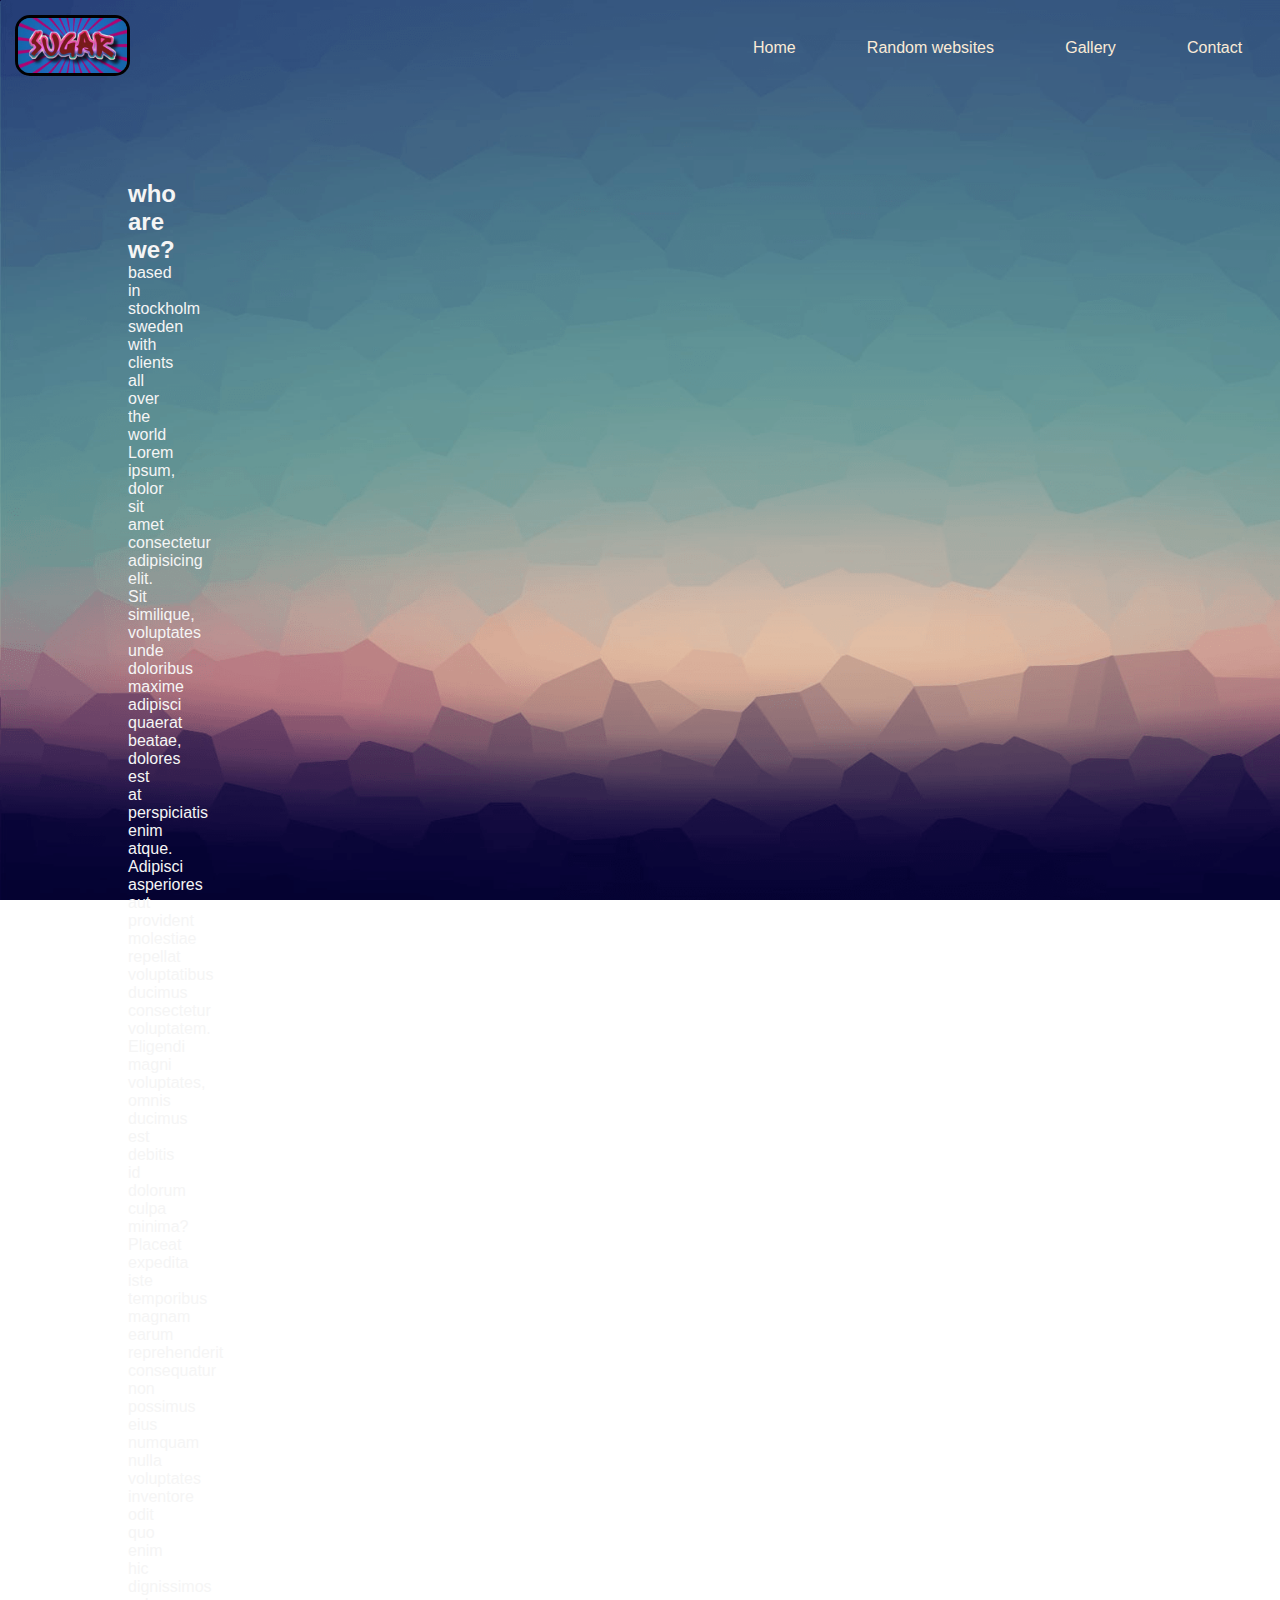
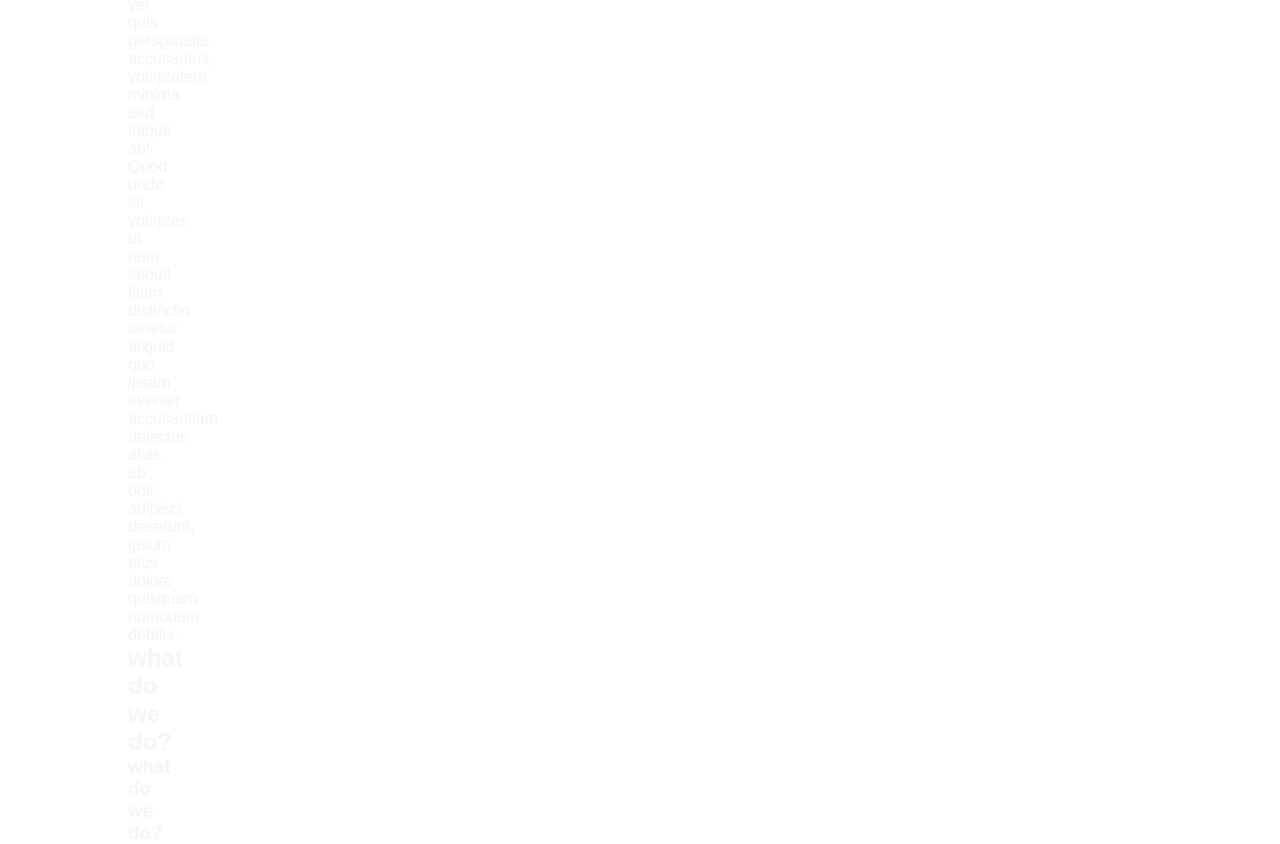
==== contact.html @ 2f916df9 "added contact and gallery and removed about" ====
<!DOCTYPE html>
<html lang="en">
  <head>
    <meta charset="UTF-8" />
    <meta name="viewport" content="width=device-width, initial-scale=1.0" />
    <link rel="stylesheet" href="Header.css" />
    <link rel="stylesheet" href="main.css" />
    <link rel="stylesheet" href="contact.css" />
    <link rel="icon" href="nedladdning.jpg" />
    <title>OverTheGardenWall</title>
  </head>
  <body class="body2">
    <header>
      <nav>
        <div class="logo" title="SUGAR COMPANY">
          <img src="logo.jpg" alt="logo för Sugar" />
        </div>

        <ul class="Menu">
          <li class="dropdown">
            <a class="dropdown-link" href="contact.html">Contact</a>
            <ul class="dropdown-content">
              <li class="top-link">
                <a class="link" href="#about">who are we?</a>
              </li>
              <li>
                <a class="link" href="#contact-us">were can you find us</a>
              </li>
              <li class="bottom-link">
                <a class="link" href="#what-we-do">what do we do</a>
              </li>
            </ul>
          </li>

          <li class="dropdown">
            <a class="dropdown-link" href="gallery.html">Gallery</a>
            <ul class="dropdown-content">
              <li class="top-link">
                <a class="link" href="https://quickdraw.withgoogle.com/"
                  >song lyrics</a
                >
              </li>
              <li><a class="link" href="whassup">nothing</a></li>
              <li class="bottom-link">
                <a class="link" href="dance">pictures</a>
              </li>
            </ul>
          </li>
          <li class="dropdown">
            <a class="dropdown-link" href="#">Random websites</a>
            <ul class="dropdown-content">
              <li class="top-link">
                <a class="link" href="https://quickdraw.withgoogle.com/"
                  >let's draw!</a
                >
              </li>
              <li>
                <a class="link" href="https://theuselessweb.com/"
                  >useless websites</a
                >
              </li>
              <li>
                <a class="link" href="https://www.mapcrunch.com/">travel</a>
              </li>
            </ul>
          </li>

          <li class="dropdown">
            <a class="dropdown-link" href="Main.html">Home</a>
          </li>
        </ul>
      </nav>
    </header>
    <article>
      <h2 id="about" >who are we?</h2>
      <p>
        based in stockholm sweden with clients all over the world Lorem ipsum,
        dolor sit amet consectetur adipisicing elit. Sit similique, voluptates
        unde doloribus maxime adipisci quaerat beatae, dolores est at
        perspiciatis enim atque. Adipisci asperiores aut provident molestiae
        repellat voluptatibus ducimus consectetur voluptatem. Eligendi magni
        voluptates, omnis ducimus est debitis id dolorum culpa minima? Placeat
        expedita iste temporibus magnam earum reprehenderit consequatur non
        possimus eius numquam nulla voluptates inventore odit quo enim hic
        dignissimos vel quis perspiciatis, accusamus, voluptatem minima sed
        itaque ab! Quod unde sit voluptas ut nam sequi! Illum distinctio tenetur
        aliquid quo ipsam eveniet accusantium delectus alias ab odit adipisci
        deserunt, ipsum eius dolore quisquam numquam debitis.
      </p>
      <h2 id="contact-us">what do we do?</h2>
      <h3 id="what-we-do">what do we do?</h3>
    </article>
  </body>
</html>
---- Header.css ----
* {
  margin: 0px;
  padding: 0px;
  list-style-type: none;
  text-decoration: none;
  font-family: sans-serif;
}
body {
  background-repeat: no-repeat;
  background-attachment: fixed;
  background-size: cover;
}

.body1 {
  background-image: linear-gradient(rgba(0, 0, 0, 0.5), rgba(0, 0, 0, 0.5)),
    url("main.jpg");
}
.body2 {
  background-image: url("contact-image.png");
}
.body3{
  background-color: #00DBDE;
  background-image: linear-gradient(90deg, #00DBDE 0%, #FC00FF 100%);
  ;
}

header {
  padding: 15px;
  background-color: transparent;
}

nav {
  display: inline-flex;
  width: 100%;
  align-items: center;
  flex-direction: row-reverse;
  justify-content: space-between;
}

nav .Menu {
  order: 0;
  display: inline-flex;
  width: 100%;
  justify-content: flex-start;
  flex-direction: row-reverse;
  margin-right: 1vw;
}

nav .dropdown-content li {
  color: antiquewhite;
  text-align: center, center;
  background-color: tomato;
  border: 0.1px solid cadetblue;
}

.top-link {
  border-top-left-radius: 5px;
  border-top-right-radius: 5px;
}

.bottom-link {
  border-bottom-left-radius: 5px;
  border-bottom-right-radius: 5px;
}

.dropdown-link {
  color: antiquewhite;
}

nav .dropdown :focus{
  text-decoration-line: underline;
}
nav .dropdown:hover{
  background-color: crimson;
}

.dropdown {
  position: relative;
  display: inline;
  border-top-left-radius: 5px;
  border-top-right-radius: 5px;
  font-weight: 100;
  text-align: center;
  padding: 10px;
  margin-left: 4vw;
}

.dropdown-content {
  position: absolute;
  display: block;
  z-index: -1;
  border-radius: 5px;
  visibility: hidden;
  opacity: 0;
  transition: 1s;
  left: -25%;
  top: 100%;
  width: 150%;
  transform: translateY(-1rem);
  transition: all 0.3s ease-in-out 0s, visibility 0s linear 0.2s,
    z-index 0s linear 0.01s;
}

.dropdown:hover .dropdown-content {
  visibility: visible; /* shows sub-menu */
  opacity: 1;
  z-index: 1;
  transform: translateY(0%);
  transition-delay: 0s, 0s, 0.3s;
}

.dropdown-content .link {
  color: green;
  padding: 12px 16px;
  text-decoration: none;
  display: block;
  text-align: center;
}

.dropdown-content li:hover {
  background-color: rgb(11, 11, 129);
  text-decoration-line: underline;
}

.logo {
  order: 1;
  display: inline-block;
}

.logo img {
  width: auto;
  height: 55px;
  border: 3px solid;
  border-radius: 15px;
}

.titel {
  position: absolute;
  z-index: -2;
  left: 50%;
  top: 50%;
  transform: translate(-50%, -50%);
}

.titel h1 {
  color: white;
  font-size: 50px;
  border-radius: 25px;
  border: 3px solid white;
  padding: 5px;
  text-align: center;
}
---- contact.css ----
article {
    margin-left: 10%;
    margin-right: 10%;
    position: absolute;
    display: inline-flex;
    top: 20%;
    color: whitesmoke;
    flex-direction: column;
    max-width: 10px;
  }


  h2 {
      display: inline-block;
  }

  p{
      display: inline-block;
  }
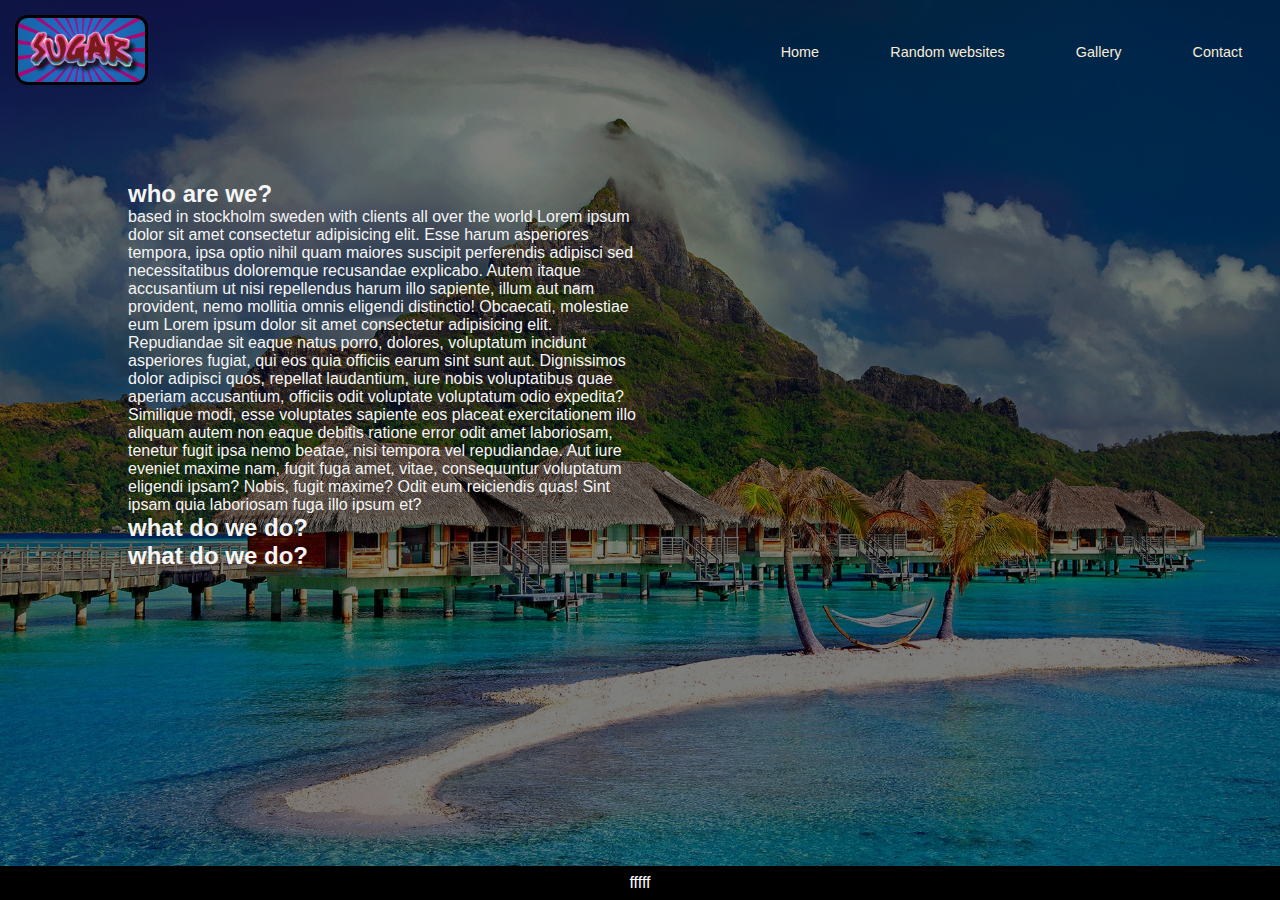
==== commit 0facffe2: "ändrade main.html till index html" ====
--- a/contact.html
+++ b/contact.html
@@ -4,12 +4,13 @@
     <meta charset="UTF-8" />
     <meta name="viewport" content="width=device-width, initial-scale=1.0" />
     <link rel="stylesheet" href="Header.css" />
-    <link rel="stylesheet" href="main.css" />
     <link rel="stylesheet" href="contact.css" />
-    <link rel="icon" href="nedladdning.jpg" />
+    <link rel="icon" href="logo.jpg" />
     <title>OverTheGardenWall</title>
   </head>
-  <body class="body2">
+  <body class="body1">
+    <div class="titel">
+    </div>
     <header>
       <nav>
         <div class="logo" title="SUGAR COMPANY">
@@ -21,13 +22,15 @@
             <a class="dropdown-link" href="contact.html">Contact</a>
             <ul class="dropdown-content">
               <li class="top-link">
-                <a class="link" href="#about">who are we?</a>
+                <a class="link" href="contact.html#about">who are we?</a>
               </li>
               <li>
-                <a class="link" href="#contact-us">were can you find us</a>
+                <a class="link" href="contact.html#contact-us"
+                  >were can you find us</a
+                >
               </li>
               <li class="bottom-link">
-                <a class="link" href="#what-we-do">what do we do</a>
+                <a class="link" href="contact.html#what-we-do">what do we do</a>
               </li>
             </ul>
           </li>
@@ -42,7 +45,7 @@
               </li>
               <li><a class="link" href="whassup">nothing</a></li>
               <li class="bottom-link">
-                <a class="link" href="dance">pictures</a>
+                <a class="link" href="gallery.html#pictures">pictures</a>
               </li>
             </ul>
           </li>
@@ -59,36 +62,43 @@
                   >useless websites</a
                 >
               </li>
-              <li>
+              <li class="bottom-link">
                 <a class="link" href="https://www.mapcrunch.com/">travel</a>
               </li>
             </ul>
           </li>
 
           <li class="dropdown">
-            <a class="dropdown-link" href="Main.html">Home</a>
+            <a class="dropdown-link" href="index.html">Home</a>
           </li>
         </ul>
       </nav>
     </header>
     <article>
-      <h2 id="about" >who are we?</h2>
+      <h2 id="about">who are we?</h2>
       <p>
-        based in stockholm sweden with clients all over the world Lorem ipsum,
-        dolor sit amet consectetur adipisicing elit. Sit similique, voluptates
-        unde doloribus maxime adipisci quaerat beatae, dolores est at
-        perspiciatis enim atque. Adipisci asperiores aut provident molestiae
-        repellat voluptatibus ducimus consectetur voluptatem. Eligendi magni
-        voluptates, omnis ducimus est debitis id dolorum culpa minima? Placeat
-        expedita iste temporibus magnam earum reprehenderit consequatur non
-        possimus eius numquam nulla voluptates inventore odit quo enim hic
-        dignissimos vel quis perspiciatis, accusamus, voluptatem minima sed
-        itaque ab! Quod unde sit voluptas ut nam sequi! Illum distinctio tenetur
-        aliquid quo ipsam eveniet accusantium delectus alias ab odit adipisci
-        deserunt, ipsum eius dolore quisquam numquam debitis.
+        based in stockholm sweden with clients all over the world Lorem ipsum
+        dolor sit amet consectetur adipisicing elit. Esse harum asperiores
+        tempora, ipsa optio nihil quam maiores suscipit perferendis adipisci sed
+        necessitatibus doloremque recusandae explicabo. Autem itaque accusantium
+        ut nisi repellendus harum illo sapiente, illum aut nam provident, nemo
+        mollitia omnis eligendi distinctio! Obcaecati, molestiae eum Lorem ipsum
+        dolor sit amet consectetur adipisicing elit. Repudiandae sit eaque natus
+        porro, dolores, voluptatum incidunt asperiores fugiat, qui eos quia
+        officiis earum sint sunt aut. Dignissimos dolor adipisci quos, repellat
+        laudantium, iure nobis voluptatibus quae aperiam accusantium, officiis
+        odit voluptate voluptatum odio expedita? Similique modi, esse voluptates
+        sapiente eos placeat exercitationem illo aliquam autem non eaque debitis
+        ratione error odit amet laboriosam, tenetur fugit ipsa nemo beatae, nisi
+        tempora vel repudiandae. Aut iure eveniet maxime nam, fugit fuga amet,
+        vitae, consequuntur voluptatum eligendi ipsam? Nobis, fugit maxime? Odit
+        eum reiciendis quas! Sint ipsam quia laboriosam fuga illo ipsum et?
       </p>
       <h2 id="contact-us">what do we do?</h2>
-      <h3 id="what-we-do">what do we do?</h3>
+      <h2 id="what-we-do">what do we do?</h2>
     </article>
+    <footer>
+      <p>fffff</p>
+    </footer>
   </body>
 </html>
--- a/Header.css
+++ b/Header.css
@@ -6,6 +6,12 @@
   font-family: sans-serif;
 }
 body {
+  position: absolute;
+  display: flex;
+  flex-direction: column;
+  justify-content: space-between;
+  width: 100%;
+  height: 100%;
   background-repeat: no-repeat;
   background-attachment: fixed;
   background-size: cover;
@@ -18,10 +24,9 @@
 .body2 {
   background-image: url("contact-image.png");
 }
-.body3{
-  background-color: #00DBDE;
-  background-image: linear-gradient(90deg, #00DBDE 0%, #FC00FF 100%);
-  ;
+.body3 {
+  background-color: #00dbde;
+  background-image: linear-gradient(90deg, #00dbde 0%, #fc00ff 100%);
 }
 
 header {
@@ -54,31 +59,31 @@
 }
 
 .top-link {
-  border-top-left-radius: 5px;
-  border-top-right-radius: 5px;
+  border-top-left-radius: 1vw;
+  border-top-right-radius: 1vw;
 }
 
 .bottom-link {
-  border-bottom-left-radius: 5px;
-  border-bottom-right-radius: 5px;
+  border-bottom-left-radius: 1vw;
+  border-bottom-right-radius: 1vw;
 }
 
 .dropdown-link {
+  font-size: 90%;
   color: antiquewhite;
 }
 
-nav .dropdown :focus{
+nav .dropdown :focus {
   text-decoration-line: underline;
 }
-nav .dropdown:hover{
+nav .dropdown:hover {
   background-color: crimson;
 }
 
 .dropdown {
   position: relative;
   display: inline;
-  border-top-left-radius: 5px;
-  border-top-right-radius: 5px;
+  border-radius: 5px;
   font-weight: 100;
   text-align: center;
   padding: 10px;
@@ -89,7 +94,7 @@
   position: absolute;
   display: block;
   z-index: -1;
-  border-radius: 5px;
+  border-radius: 1vw;
   visibility: hidden;
   opacity: 0;
   transition: 1s;
@@ -129,9 +134,9 @@
 
 .logo img {
   width: auto;
-  height: 55px;
+  height: 5vw;
   border: 3px solid;
-  border-radius: 15px;
+  border-radius: 1vw;
 }
 
 .titel {
@@ -150,3 +155,11 @@
   padding: 5px;
   text-align: center;
 }
+
+footer {
+  font-family: "Roboto Slab", serif;
+  padding: 8px;
+  background-color: black;
+  color: white;
+  text-align: center;
+}
--- a/contact.css
+++ b/contact.css
@@ -1,12 +1,15 @@
+
+
 article {
     margin-left: 10%;
     margin-right: 10%;
     position: absolute;
     display: inline-flex;
+    align-content: space-around;
     top: 20%;
     color: whitesmoke;
     flex-direction: column;
-    max-width: 10px;
+    max-width: 40%;
   }
 
 
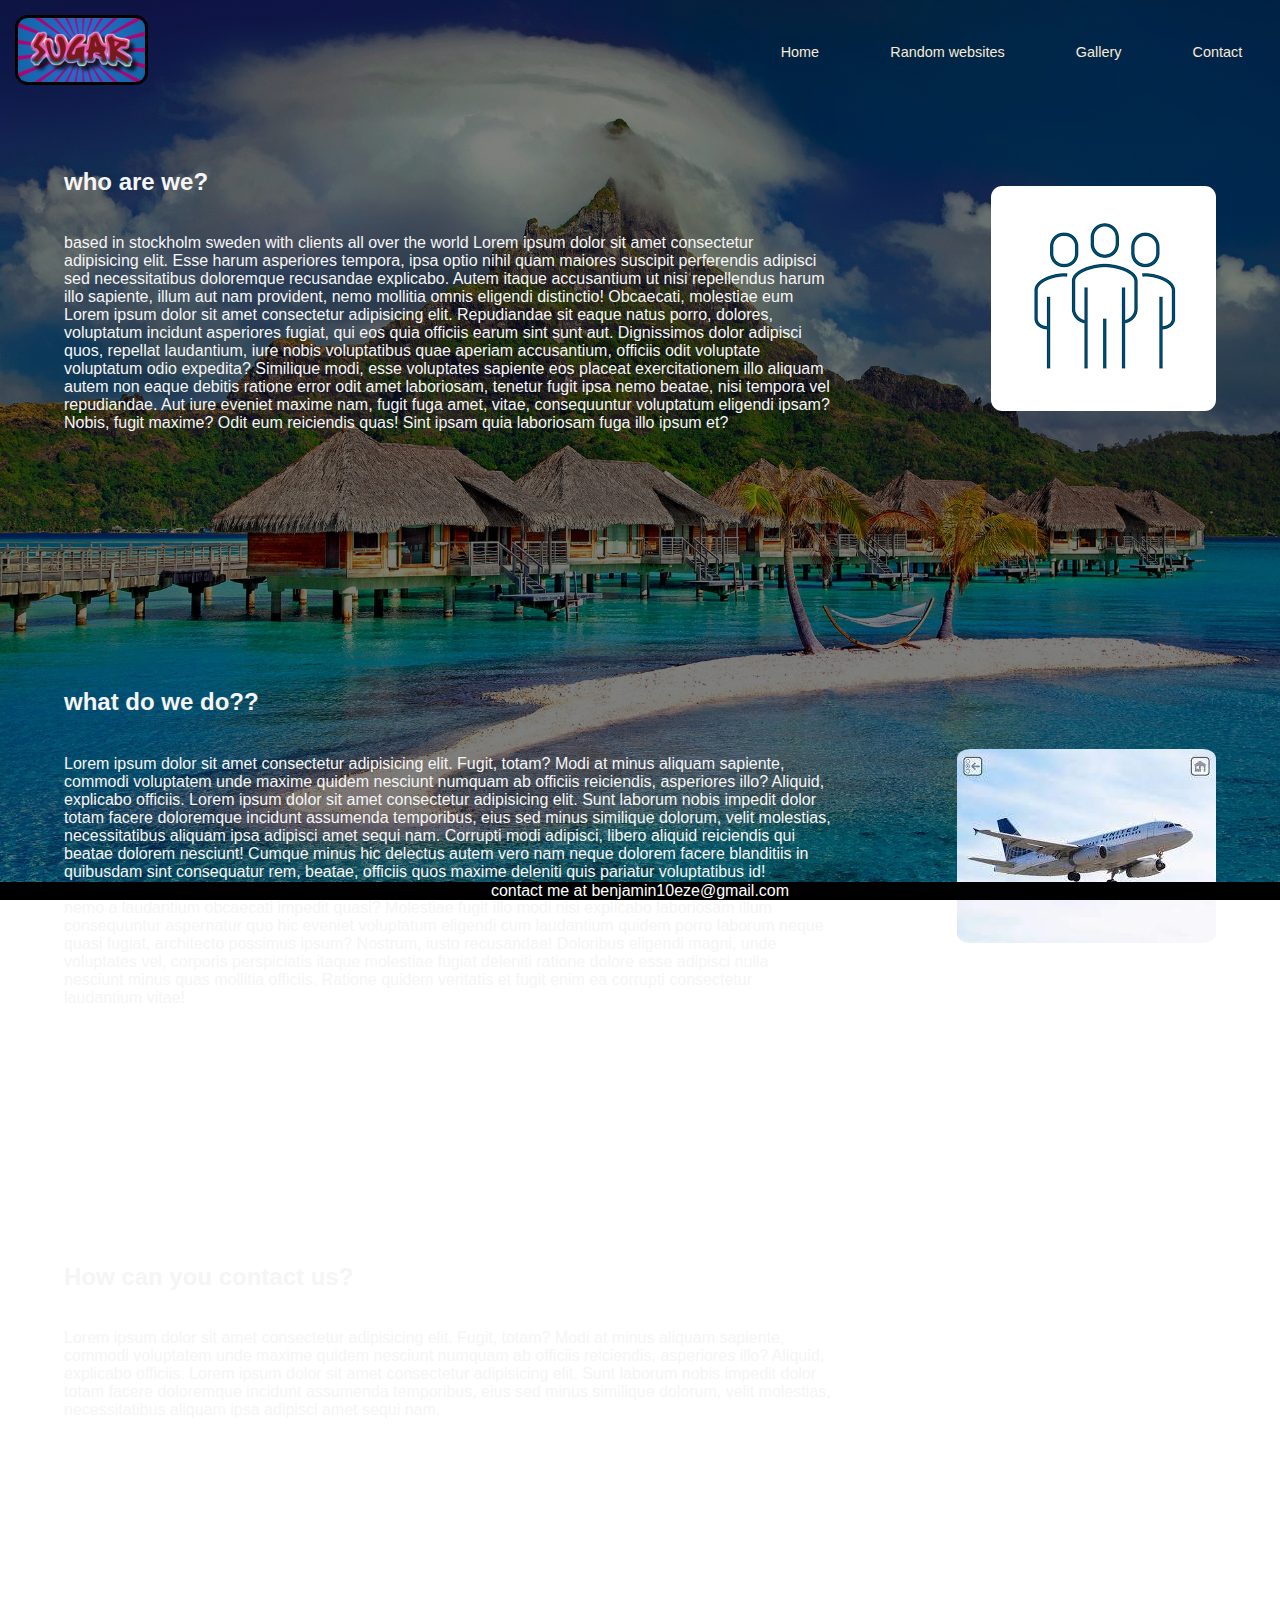
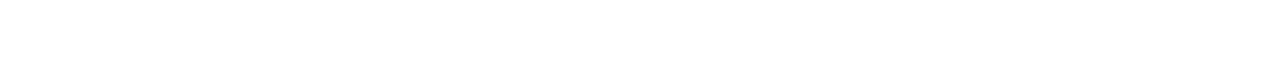
==== commit ac46c73d: "gjorde klart contact page of fixade footer" ====
--- a/contact.html
+++ b/contact.html
@@ -9,8 +9,6 @@
     <title>OverTheGardenWall</title>
   </head>
   <body class="body1">
-    <div class="titel">
-    </div>
     <header>
       <nav>
         <div class="logo" title="SUGAR COMPANY">
@@ -25,12 +23,12 @@
                 <a class="link" href="contact.html#about">who are we?</a>
               </li>
               <li>
-                <a class="link" href="contact.html#contact-us"
-                  >were can you find us</a
+                <a class="link" href="contact.html#what-we-do"
+                  >what do we do?</a
                 >
               </li>
               <li class="bottom-link">
-                <a class="link" href="contact.html#what-we-do">what do we do</a>
+                <a class="link" href="contact.html#contact-us">how can you find us?</a>
               </li>
             </ul>
           </li>
@@ -39,11 +37,11 @@
             <a class="dropdown-link" href="gallery.html">Gallery</a>
             <ul class="dropdown-content">
               <li class="top-link">
-                <a class="link" href="https://quickdraw.withgoogle.com/"
+                <a class="link" href="gallery.html#pictures"
                   >song lyrics</a
                 >
               </li>
-              <li><a class="link" href="whassup">nothing</a></li>
+              <li><a class="link" href="gallery.html#pictures">nothing</a></li>
               <li class="bottom-link">
                 <a class="link" href="gallery.html#pictures">pictures</a>
               </li>
@@ -75,30 +73,90 @@
       </nav>
     </header>
     <article>
-      <h2 id="about">who are we?</h2>
-      <p>
-        based in stockholm sweden with clients all over the world Lorem ipsum
-        dolor sit amet consectetur adipisicing elit. Esse harum asperiores
-        tempora, ipsa optio nihil quam maiores suscipit perferendis adipisci sed
-        necessitatibus doloremque recusandae explicabo. Autem itaque accusantium
-        ut nisi repellendus harum illo sapiente, illum aut nam provident, nemo
-        mollitia omnis eligendi distinctio! Obcaecati, molestiae eum Lorem ipsum
-        dolor sit amet consectetur adipisicing elit. Repudiandae sit eaque natus
-        porro, dolores, voluptatum incidunt asperiores fugiat, qui eos quia
-        officiis earum sint sunt aut. Dignissimos dolor adipisci quos, repellat
-        laudantium, iure nobis voluptatibus quae aperiam accusantium, officiis
-        odit voluptate voluptatum odio expedita? Similique modi, esse voluptates
-        sapiente eos placeat exercitationem illo aliquam autem non eaque debitis
-        ratione error odit amet laboriosam, tenetur fugit ipsa nemo beatae, nisi
-        tempora vel repudiandae. Aut iure eveniet maxime nam, fugit fuga amet,
-        vitae, consequuntur voluptatum eligendi ipsam? Nobis, fugit maxime? Odit
-        eum reiciendis quas! Sint ipsam quia laboriosam fuga illo ipsum et?
-      </p>
-      <h2 id="contact-us">what do we do?</h2>
-      <h2 id="what-we-do">what do we do?</h2>
+      <div class="content">
+        <h2 id="about">who are we?</h2>
+        <p>
+          based in stockholm sweden with clients all over the world Lorem ipsum
+          dolor sit amet consectetur adipisicing elit. Esse harum asperiores
+          tempora, ipsa optio nihil quam maiores suscipit perferendis adipisci
+          sed necessitatibus doloremque recusandae explicabo. Autem itaque
+          accusantium ut nisi repellendus harum illo sapiente, illum aut nam
+          provident, nemo mollitia omnis eligendi distinctio! Obcaecati,
+          molestiae eum Lorem ipsum dolor sit amet consectetur adipisicing elit.
+          Repudiandae sit eaque natus porro, dolores, voluptatum incidunt
+          asperiores fugiat, qui eos quia officiis earum sint sunt aut.
+          Dignissimos dolor adipisci quos, repellat laudantium, iure nobis
+          voluptatibus quae aperiam accusantium, officiis odit voluptate
+          voluptatum odio expedita? Similique modi, esse voluptates sapiente eos
+          placeat exercitationem illo aliquam autem non eaque debitis ratione
+          error odit amet laboriosam, tenetur fugit ipsa nemo beatae, nisi
+          tempora vel repudiandae. Aut iure eveniet maxime nam, fugit fuga amet,
+          vitae, consequuntur voluptatum eligendi ipsam? Nobis, fugit maxime?
+          Odit eum reiciendis quas! Sint ipsam quia laboriosam fuga illo ipsum
+          et?
+        </p>
+      </div>
+      <div class="picture">
+        <img
+          src="nedladdning.png"
+          alt="pictur of three figures standing togheter"
+        />
+      </div>
     </article>
-    <footer>
-      <p>fffff</p>
-    </footer>
+
+    <article>
+      <div class="content">
+        <h2 id="what-we-do">what do we do??</h2>
+        <p>
+          Lorem ipsum dolor sit amet consectetur adipisicing elit. Fugit, totam?
+          Modi at minus aliquam sapiente, commodi voluptatem unde maxime quidem
+          nesciunt numquam ab officiis reiciendis, asperiores illo? Aliquid,
+          explicabo officiis. Lorem ipsum dolor sit amet consectetur adipisicing
+          elit. Sunt laborum nobis impedit dolor totam facere doloremque
+          incidunt assumenda temporibus, eius sed minus similique dolorum, velit
+          molestias, necessitatibus aliquam ipsa adipisci amet sequi nam.
+          Corrupti modi adipisci, libero aliquid reiciendis qui beatae dolorem
+          nesciunt! Cumque minus hic delectus autem vero nam neque dolorem
+          facere blanditiis in quibusdam sint consequatur rem, beatae, officiis
+          quos maxime deleniti quis pariatur voluptatibus id! Voluptates, sed,
+          vero dolore non consequuntur nostrum magnam saepe quaerat porro iure
+          quisquam minus nemo a laudantium obcaecati impedit quasi? Molestiae
+          fugit illo modi nisi explicabo laboriosam illum consequuntur
+          aspernatur quo hic eveniet voluptatum eligendi cum laudantium quidem
+          porro laborum neque quasi fugiat, architecto possimus ipsum? Nostrum,
+          iusto recusandae! Doloribus eligendi magni, unde voluptates vel,
+          corporis perspiciatis itaque molestiae fugiat deleniti ratione dolore
+          esse adipisci nulla nesciunt minus quas mollitia officiis. Ratione
+          quidem veritatis et fugit enim ea corrupti consectetur laudantium
+          vitae!
+        </p>
+      </div>
+      <div class="picture">
+        <img
+          src="nedladdning.jpg"
+          alt="pictur of three figures standing togheter"
+        />
+      </div>
+    </article>
+
+    <article>
+      <div class="content">
+        <h2 id="contact-us">How can you contact us?</h2>
+        <p>
+          Lorem ipsum dolor sit amet consectetur adipisicing elit. Fugit, totam?
+          Modi at minus aliquam sapiente, commodi voluptatem unde maxime quidem
+          nesciunt numquam ab officiis reiciendis, asperiores illo? Aliquid,
+          explicabo officiis. Lorem ipsum dolor sit amet consectetur adipisicing
+          elit. Sunt laborum nobis impedit dolor totam facere doloremque
+          incidunt assumenda temporibus, eius sed minus similique dolorum, velit
+          molestias, necessitatibus aliquam ipsa adipisci amet sequi nam.
+
+        </p>
+      </div>
+    </article>
+
+    <div class="footer">
+      <p>contact me at benjamin10eze@gmail.com</p>
+    </div>
   </body>
 </html>
--- a/Header.css
+++ b/Header.css
@@ -6,12 +6,6 @@
   font-family: sans-serif;
 }
 body {
-  position: absolute;
-  display: flex;
-  flex-direction: column;
-  justify-content: space-between;
-  width: 100%;
-  height: 100%;
   background-repeat: no-repeat;
   background-attachment: fixed;
   background-size: cover;
@@ -156,10 +150,12 @@
   text-align: center;
 }
 
-footer {
-  font-family: "Roboto Slab", serif;
-  padding: 8px;
+.footer {
+  position: fixed;
+  left: 0;
+  bottom: 0;
+  width: 100%;
   background-color: black;
   color: white;
   text-align: center;
-}
+}--- a/contact.css
+++ b/contact.css
@@ -1,22 +1,36 @@
 
 
 article {
-    margin-left: 10%;
-    margin-right: 10%;
-    position: absolute;
-    display: inline-flex;
-    align-content: space-around;
-    top: 20%;
-    color: whitesmoke;
-    flex-direction: column;
-    max-width: 40%;
-  }
+    display: flex;
+  color: whitesmoke;
+  margin-top: 5%;
+  margin-bottom: 20%;
+  width: 100%;
+  justify-content: space-between;
+  align-content: center;
+}
+
+article .content {
+  display: inline-block;
+  width: 60%;
+  margin-left: 5%;
+}
+
+.content h2 {
+    margin-bottom: 5%;
+}
+
+article .picture{
+    margin-right: 5%;
+    align-self: center;
+    display: inline-block;
+    z-index: -2;
+}
+
+article img {
+    border-radius: 5%;
+    width: 100%;
+    height: auto;
+    }
 
 
-  h2 {
-      display: inline-block;
-  }
-
-  p{
-      display: inline-block;
-  }